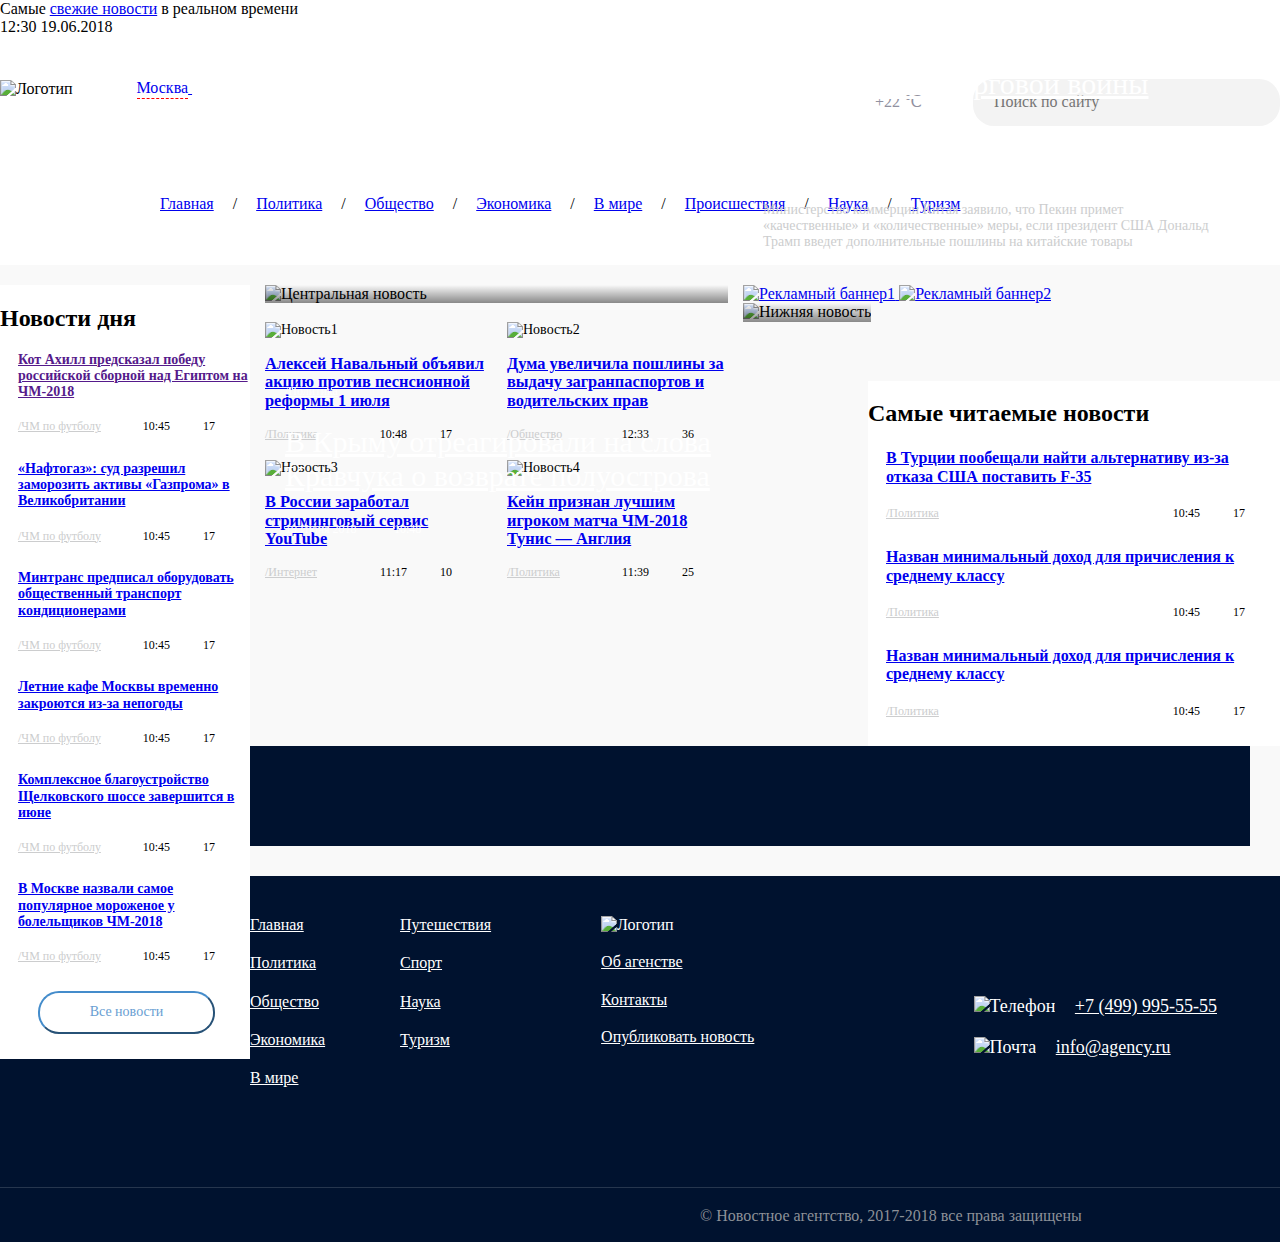
==== Задание3.html @ 9a7a4363 "Create Задание3.html" ====
<!DOCTYPE html>
<html lang="ru">
<head>
	<meta charset="utf-8">
	<title>Новостное агентство</title>
	<link rel="stylesheet" type="text/css" href="Normalize.css">
	<link rel="stylesheet" type="text/css" href="Header.css">
	<link rel="stylesheet" type="text/css" href="Nav.css">
	<link rel="stylesheet" type="text/css" href="Main.css">
	<link rel="stylesheet" type="text/css" href="Aside.css">
	<link rel="stylesheet" type="text/css" href="Footer.css">
	<link rel="stylesheet" type="text/css" href="Задание3.css">
	<script src="jquery-3.4.1.min.js"></script>
	<script src="ExchangeRate.js"></script>
</head>
<body>
	<div class="black-bar">
		<div class="fixed-container">
			Самые <a href="#">свежие новости</a> в реальном времени
			<div class="datetime">12:30 19.06.2018</div>
		</div>
	</div>
	<div class="header">
		<div class="fixed-container">
			<div class="logo-container">
				<div class="first-block">
					<img class="logo" src="img/logo.png" alt="Логотип">
					<a href="#">
						<span class="city">
							Москва
						</span>
						<span class="arrow"></span>
					</a>
				</div>
				<div class="second-block">
					<div class="weather-icon"></div>
					<div class="weather">
						+22 ℃
					</div>
					<form action="#">
						<input type="text" name="search" class="search-field" placeholder="Поиск по сайту">
						<button class="search-button" aria-label="Поиск"></button>
					</form>
				</div>
			</div>
		</div>
	</div>
	<div class="menu-container">
		<div class="fixed-container">
			<nav>
				<ul class="menu">
					<li>
						<a href="#">Главная</a>
					</li>
					<li>
						<a href="#">Политика</a>
					</li>
					<li>
						<a href="#">Общество</a>
					</li>
					<li>
						<a href="#">Экономика</a>
					</li>
					<li>
						<a href="#">В мире</a>
					</li> 
					<li>
						<a href="#">Происшествия</a>
					</li>
					<li>
						<a href="#">Наука</a>
					</li>
					<li>
						<a href="#">Туризм</a>
					</li>
				</ul>
			</nav>
		</div>
	</div>
	<main class="central-container">
		<div class="fixed-container clearfix">
			<section class="column-left">
				<h2>Новости дня</h2>
				<article class="news-item">
					<div class="news-item-text">
						<a href=""><h4>Кот Ахилл предсказал победу российской сборной над Египтом на ЧМ-2018</h4></a>
					</div>
					<div class="news-item-props">
						<a href="#">/ЧМ по футболу</a>
						<div class="info-container">
							<time class="news-time">10:45</time>
							<div class="news-comments-count">17</div>
						</div>
					</div>
				</article>
				<article class="news-item">
					<div class="news-item-text">
						<a href="#"><h4>«Нафтогаз»: суд разрешил заморозить активы «Газпрома» в Великобритании</h4></a>
					</div>
					<div class="news-item-props">
						<a href="#">/ЧМ по футболу</a>
						<div class="info-container">
							<time class="news-time">10:45</time>
							<div class="news-comments-count">17</div>
						</div>
					</div>
				</article>
				<article class="news-item">
					<div class="news-item-text">
						<a href="#"><h4>Минтранс предписал оборудовать общественный транспорт кондиционерами</h4></a>
					</div>
					<div class="news-item-props">
						<a href="#">/ЧМ по футболу</a>
						<div class="info-container">
							<time class="news-time">10:45</time>
							<div class="news-comments-count">17</div>
						</div>
					</div>
				</article>
				<article class="news-item">
					<div class="news-item-text">
						<a href="#"><h4>Летние кафе Москвы временно закроются из-за непогоды</h4></a>
					</div>
					<div class="news-item-props">
						<a href="#">/ЧМ по футболу</a>
						<div class="info-container">
							<time class="news-time">10:45</time>
							<div class="news-comments-count">17</div>
						</div>
					</div>
				</article>
				<article class="news-item">
					<div class="news-item-text">
						<a href="#"><h4>Комплексное благоустройство Щелковского шоссе завершится в июне</h4></a>
					</div>
					<div class="news-item-props">
						<a href="#">/ЧМ по футболу</a>
						<div class="info-container">
							<time class="news-time">10:45</time>
							<div class="news-comments-count">17</div>
						</div>
					</div>
				</article>
				<article class="news-item">
					<div class="news-item-text">
						<a href="#"><h4>В Москве назвали самое популярное мороженое у болельщиков ЧМ-2018</h4></a>
					</div>
					<div class="news-item-props">
						<a href="#">/ЧМ по футболу</a>
						<div class="info-container">
							<time class="news-time">10:45</time>
							<div class="news-comments-count">17</div>
						</div>
					</div>
				</article>
				<a href="#">
					<button class="column-left-button">
						Все новости
					</button>
				</a>
			</section>
			<section class="column-center">
				<div class="additional-block">
					<img src="img/central-news.png" alt="Центральная новость">
					<div class="main-news">
						<a href="#" class="news-item-props">/Политика</a>
						<a href="#" class="text-main-news">В Крыму отреагировали на слова Кравчука о возврате полуострова</a>
						<div class="main-news-date">
							19 Июня 2018
						</div>
						<div class="main-news-time">
							10:48
						</div>
					</div>
				</div>
				<div class="news">
					<article class="items">
						<img src="img/news1.png" alt="Новость1">
						<h3>
							<a href="#">Алексей Навальный объявил акцию против песнсионной реформы 1 июля</a>
						</h3>
						<div class="news-item-props">
							<a href="#">/Политика</a>
							<div class="info-container">
								<time class="news-time">10:48</time>
								<div class="news-comments-count">17</div>
							</div>
						</div>
					</article>

					<article class="items">
						<img src="img/news2.png" alt="Новость2">
						<h3>
							<a href="#">Дума увеличила пошлины за выдачу загранпаспортов и водительских прав</a>
						</h3>
						<div class="news-item-props">
							<a href="#">/Общество</a>
							<div class="info-container">
								<time class="news-time">12:33</time>
								<div class="news-comments-count">36</div>
							</div>
						</div>
					</article>

					<article class="items">
						<img src="img/news3.png" alt="Новость3">
						<h3>	
							<a href="#">В России заработал стриминговый сервис YouTube</a>
						</h3>
						<div class="news-item-props">
							<a href="#">/Интернет</a>
							<div class="info-container">
								<time class="news-time">11:17</time>
								<div class="news-comments-count">10</div>
							</div>
						</div>
					</article>

					<article class="items">
						<img src="img/news4.png" alt="Новость4">
						<h3>
							<a href="#">Кейн признан лучшим игроком матча ЧМ-2018 Тунис — Англия</a>
						</h3>
						<div class="news-item-props">
							<a href="#">/Политика</a>
							<div class="info-container">
								<time class="news-time">11:39</time>
								<div class="news-comments-count">25</div>
							</div>
						</div>
					</article>
				</div>
			</section>
			<aside class="column-right">
				<a href="#">
					<img src="img/banner-1.png" alt="Рекламный баннер1">
				</a>
				<a href="#">
					<img src="img/banner-2.png" alt="Рекламный баннер2">
				</a>
			</aside>
			<section class="bottom-news">
				<img src="img/some-news.png" alt="Нижняя новость">
				<div class="left-bottom-news">
					<a href="#" class="news-item-props">/Политика</a>
					<a href="#">Пекин обвинил Вашингтон в развязывании торговой войны</a>
					<div class="main-news-date">
						19 Июня 2018
					</div>
					<div class="main-news-time">
						10:48
					</div>
					<div class="more-left-news">
						Министерство коммерции Китая заявило, что Пекин примет «качественные» и «количественные» меры, если президент США Дональд Трамп введет дополнительные пошлины на китайские товары
					</div>
				</div>
			</section>
			<section class="most-readable">
				<h2>Самые читаемые новости</h2>
				<article class="news-item">
					<div class="news-item-text">
						<a href="#"><h4>В Турции пообещали найти альтернативу из-за отказа США поставить F-35</h4></a>
					</div>
					<div class="news-item-props">
						<a href="#">/Политика</a>
						<div class="info-container">
							<time class="news-time">10:45</time>
							<div class="news-comments-count">17</div>
						</div>
					</div>
				</article>
				<article class="news-item">
					<div class="news-item-text">
						<a href="#"><h4>Назван минимальный доход для причисления к среднему классу‍</h4></a>
					</div>
					<div class="news-item-props">
						<a href="#">/Политика</a>
						<div class="info-container">
							<time class="news-time">10:45</time>
							<div class="news-comments-count">17</div>
						</div>
					</div>
				</article>
				<article class="news-item">
					<div class="news-item-text">
						<a href="#"><h4>Назван минимальный доход для причисления к среднему классу‍</h4></a>
					</div>
					<div class="news-item-props">
						<a href="#">/Политика</a>
						<div class="info-container">
							<time class="news-time">10:45</time>
							<div class="news-comments-count">17</div>
						</div>
					</div>
				</article>
			</section>
			<div class="exchange-container">
				<div id="exchange-rate-euro"></div>
				<div id="exchange-rate-usd"></div>
			</div>
		</div>
	</main>
	<div class="footer">
		<div class="fixed-container clearfix">			
			<ul class="sections">
				<li>
					<a href="#">Главная</a>
				</li>
				<li>
					<a href="#">Политика</a>
				</li>
				<li>
					<a href="#">Общество</a>
				</li>
				<li>
					<a href="#">Экономика</a>
				</li>
				<li>
					<a href="#">В мире</a>
				</li>
				<li>
					<a href="#">Путешествия</a>
				</li>
				<li>
					<a href="#">Спорт</a>
				</li>
				<li>
					<a href="#">Наука</a>
				</li>
				<li>
					<a href="#">Туризм</a>
				</li>
			</ul>
			<ul class="sections2">
				<li>
					<img src="img/logo(blue).png" alt="Логотип">
				</li>
				<li>
					<a href="#">Об агенстве</a>
				</li>
				<li>
					<a href="#">Контакты</a>
				</li>
				<li>
					<a href="#">Опубликовать новость</a>
				</li>
			</ul>
			<ul class="social-networks">
				<li>
					<a href="#" class="Vk" aria-label="ВКонтакте"></a>
				</li>
				<li>
					<a href="#" class="Fb" aria-label="Facebook"></a>
				</li>
				<li>
					<a href="#" class="Twitter" aria-label="Твитер"></a>
				</li>
				<li>
					<a href="#" class="Inst" aria-label="Инстаграм"></a>
				</li>
			</ul>
			<div class="communication">
				<ul>
					<li>
						<img src="img/Phone.png" alt="Телефон">
						<a href="tel:" class="phone-number">+7 (499) 995-55-55</a>
					</li>
					<li>
						<img src="img/Email.png" alt="Почта">
						<a href="mailto:" class="email">info@agency.ru</a>
					</li>
				</ul>
			</div>
		</div>
	</div>
	<div class="bar">
		<div class="copyright">
			&copy; Новостное агентство, 2017-2018 все права защищены
		</div>
	</div>
</body>
</html>
---- Header.css ----
.header {
	min-height: 100px;
}

.logo-container {
	margin-top: 40px;
	margin-bottom: 42px;
}

.first-block {
	float: left;
}

.arrow {
  display: inline-block;

  vertical-align: middle;

  width: 20px;
  height: 20px;

  background: url('https://pngimage.net/wp-content/uploads/2018/05/drop-down-icon-png.png') no-repeat 0% 50%;
  background-size: cover;
}

.city {
  border-bottom: 1px dashed red;
}

.logo {
		display: inline-block;

		vertical-align: middle;
		padding-right: 60px;
	}

	.city {
		display: inline-block;

		vertical-align: middle;
	}

.second-block {
	float: right;
}

	.weather {
		display: inline-block;
		vertical-align: middle;

		padding-right: 47px;

		color: #91919f;
	}

	.weather-icon {
		display: inline-block;
		vertical-align: middle;

		background-image: url('img/icon-weather.png');
		background-repeat: no-repeat;

		height: 21px;
		width: 29px;
	}

	form {
		position: relative;

		display: inline-block;
	}

		.search-field {
			height: 45px;
			width: 284px;

			padding-left: 21px;

			display: inline-block;
			vertical-align: middle;

			border-radius: 21px;
			border: none;

			background-color: #f3f3f3;
		}

		.search-button {
			position: absolute;
			border: none;

			width: 21px;
			height: 21px;

			background-image: url('img/icon-search.png');
			background-repeat: no-repeat;
			background-position: center;
			
			right: 17px;
			bottom: 13px;
			
			background-color: #f3f3f3;
		}
---- Nav.css ----
.menu-container {
	min-height: 70px;
	width: 960px;
	margin: 0 auto;
}

.menu {
	list-style: none;
	padding-left: 0;
	font-size: 16px;
}

.menu li {
	display: inline-block;
}

.menu li:before {
	content: '/';
	margin-left: 15px;
	margin-right: 15px;
}

.menu li:first-child:before {
  content: "";
  margin-left: 0;
  margin-right: 0;
}
---- Main.css ----
.column-left {
	background-color: #FFFFFF;

	width: 250px;

	float: left;

	margin-bottom: 20px;
}

	.news-item {
		padding-left: 18px;
		margin-bottom: 27px;

		font-size: 14px;
	}

	.news-item-text {
		margin-bottom: 20px;
	}

	.news-item-props {
		font-size: 12px;
	}

		.news-item-props a {
			color: #cccdce;
		}

		.news-time {
			padding-right: 15px;
			padding-left: 15px;

			background-image: url('img/icon-time.png');
			background-repeat: no-repeat;

			display: inline-block;
		}

		.news-comments-count {
			padding-left: 15px;

			background-image: url('img/icon-comments.png');
			background-repeat: no-repeat;

			display: inline-block;
		}

		.info-container {
			float: right;
			vertical-align: middle;

			margin-right: 35px;
		}

	.column-left-button {
		border-radius: 21px;
		border-color: #448ccb;

		background-color: #FFFFFF;
		color: #689ed2;
		
		margin-left: 38px;
		min-height: 43px;
		margin-bottom: 25px;

		width: 177px;

		font-size: 14px;
	}

.column-center {
	width: 463px;

	margin-bottom: 20px;
	margin-left: 15px;
	margin-right: 15px;
	float: left;
}

.visually-hidden {
	position: absolute !important;
	clip: rect(1px 1px 1px 1px); /* IE6, IE7 */
	clip: rect(1px, 1px, 1px, 1px);
	padding:0 !important;
	border:0 !important;
	height: 1px !important; 
	width: 1px !important; 
	overflow: hidden;
}

	.additional-block:before {
	content: '';

	position: absolute;
	top: 0;
	left: 0;
	right: 0;
	bottom: 0;

	background: linear-gradient(to bottom, rgba(255, 255, 255, 0),rgb(0, 0, 0));
	opacity: 0.45;

	z-index: 0;
	}

	.additional-block {
		position: relative;
	}

	.main-news {
		position: absolute;
		top: 40px;
		padding-left: 20px;

		width: 450px;
		height: 190px;
		font-size: 30px;

		font: bold;
		color: #FFFFFF;
	}

	.text-main-news {
		color: #FFFFFF;
	}

	.main-news .news-item-props {
		margin-bottom: 26px;
		margin-top: 60px;

		color: #FFFFFF;
		font-size: 12px;

		display: block;
	}

	.main-news-date {
		position: absolute;
		padding-top: 29px;

		font-size: 12px;
	}

	.main-news-time {
		position: absolute;
		padding-top: 29px;
		padding-left: 109px;

		font-size: 12px;
		
		background-image: url('img/icon-time2.png');
	}

.central-container {
	padding-top: 20px;

	background-color: #f9f9f9;

	background-image: url('img/central-bg-top.png');
	background-repeat: repeat-x;
}

.news{
	width: 464px;
}

.items {
	width: 222px;

	font-size: 14px;

	float: left;
	margin-right: 10px;
	margin-top: 19px;
}

.items:nth-child(2n) {
  	margin-right: 0;
  	margin-left: 10px;
}

.bottom-news:before {
	content: '';

	position: absolute;
	top: 0;
	left: 0;
	right: 0;
	bottom: 0;

	background: linear-gradient(to bottom, rgba(255, 255, 255, 0),rgb(0, 0, 0));
	opacity: 0.45;

	z-index: 0;
}

.bottom-news {
	margin-bottom: 59px;
	position: relative;
	float: left;
}

	.left-bottom-news {
		position: absolute;
		bottom: 190px;
		margin-left: 20px;

		color: #FFFFFF;
		font: bold;
		font-size: 30px;

		width: 450px;
	}

	.left-bottom-news a {
		color: #FFFFFF;

		display: block;

		margin-bottom: 30px;
	}

	.more-left-news {
		font-size: 14px;

		position: absolute;
		margin-top: 70px;

		color: #cccdce;
	}

.most-readable {
	background-color: #FFFFFF;

	display: inline-block;

	float: right;

	width: 412px;
}

	.most-readable .news-item-text {
		width: 361px;

		font-size: 16px;
		font: bold;
	}

.exchange-container {
	width: 900px;
	height: 60px;

	background-color: #00122f;

	display: inline-block;

	margin-bottom: 30px;

	padding-top: 40px;
	padding-left: 100px;
}

#exchange-rate-euro {
	display: inline-block;

	color: #FFFFFF;

	vertical-align: middle;
}

#exchange-rate-usd {
	display: inline-block;

	color: #FFFFFF;

	margin-left: 400px;
}
---- Footer.css ----
.footer {
	min-height: 311px;

	background-color: #00122f;
	color: #FFFFFF;
}

.sections {
	column-count: 2;
	list-style: none;

	float: left;
	column-gap: 59px;
	margin-top: 40px;
	padding: 0;
}

	.sections li {
		margin-bottom: 20px;
	}

	.sections a {
		color: #FFFFFF;
	}

.sections2 {
	list-style: none;

	float: left;
	margin-left: 70px;
	margin-top: 40px;
}

	.sections2 li {
		margin-bottom: 19px;
	}

	.sections2 a {
		color: #FFFFFF;
	}

.social-networks {
	list-style: none;
	column-count: 4;

	float: right;
	margin-top: 40px;
}

	.Vk {
		background-image: url('img/VK.png');
		background-repeat: no-repeat;

		width: 42px;
		height: 42px;

		margin-right: 10px;

		display: inline-block;
	}

	.Fb {
		background-image: url('img/FB.png');
		background-repeat: no-repeat;

		width: 42px;
		height: 42px;

		margin-right: 10px;

		display: inline-block;
	}

	.Twitter {
		background-image: url('img/Twitter.png');
		background-repeat: no-repeat;

		width: 42px;
		height: 42px;

		margin-right: 10px;

		display: inline-block;
	}

	.Inst {
		background-image: url('img/Inst.png');
		background-repeat: no-repeat;

		width: 42px;
		height: 42px;
		
		display: inline-block;
	}

.communication {
	float: right;
	margin-right: 63px;
}

	.communication ul {
		list-style: none;
		font-size: 18px;
	}

	.communication a {
		color: #FFFFFF;
	}

	.communication img {
		margin-right: 15px;
	}

	.communication li {
		margin-bottom: 20px;
	}

.copyright {
	color: #8d9198;

	padding-left: 700px;
	padding-top: 19px;
	padding-bottom: 17px;

	border-top: 1px solid #26364e;
}

	.bar {
		background-color: #00122f;
	}
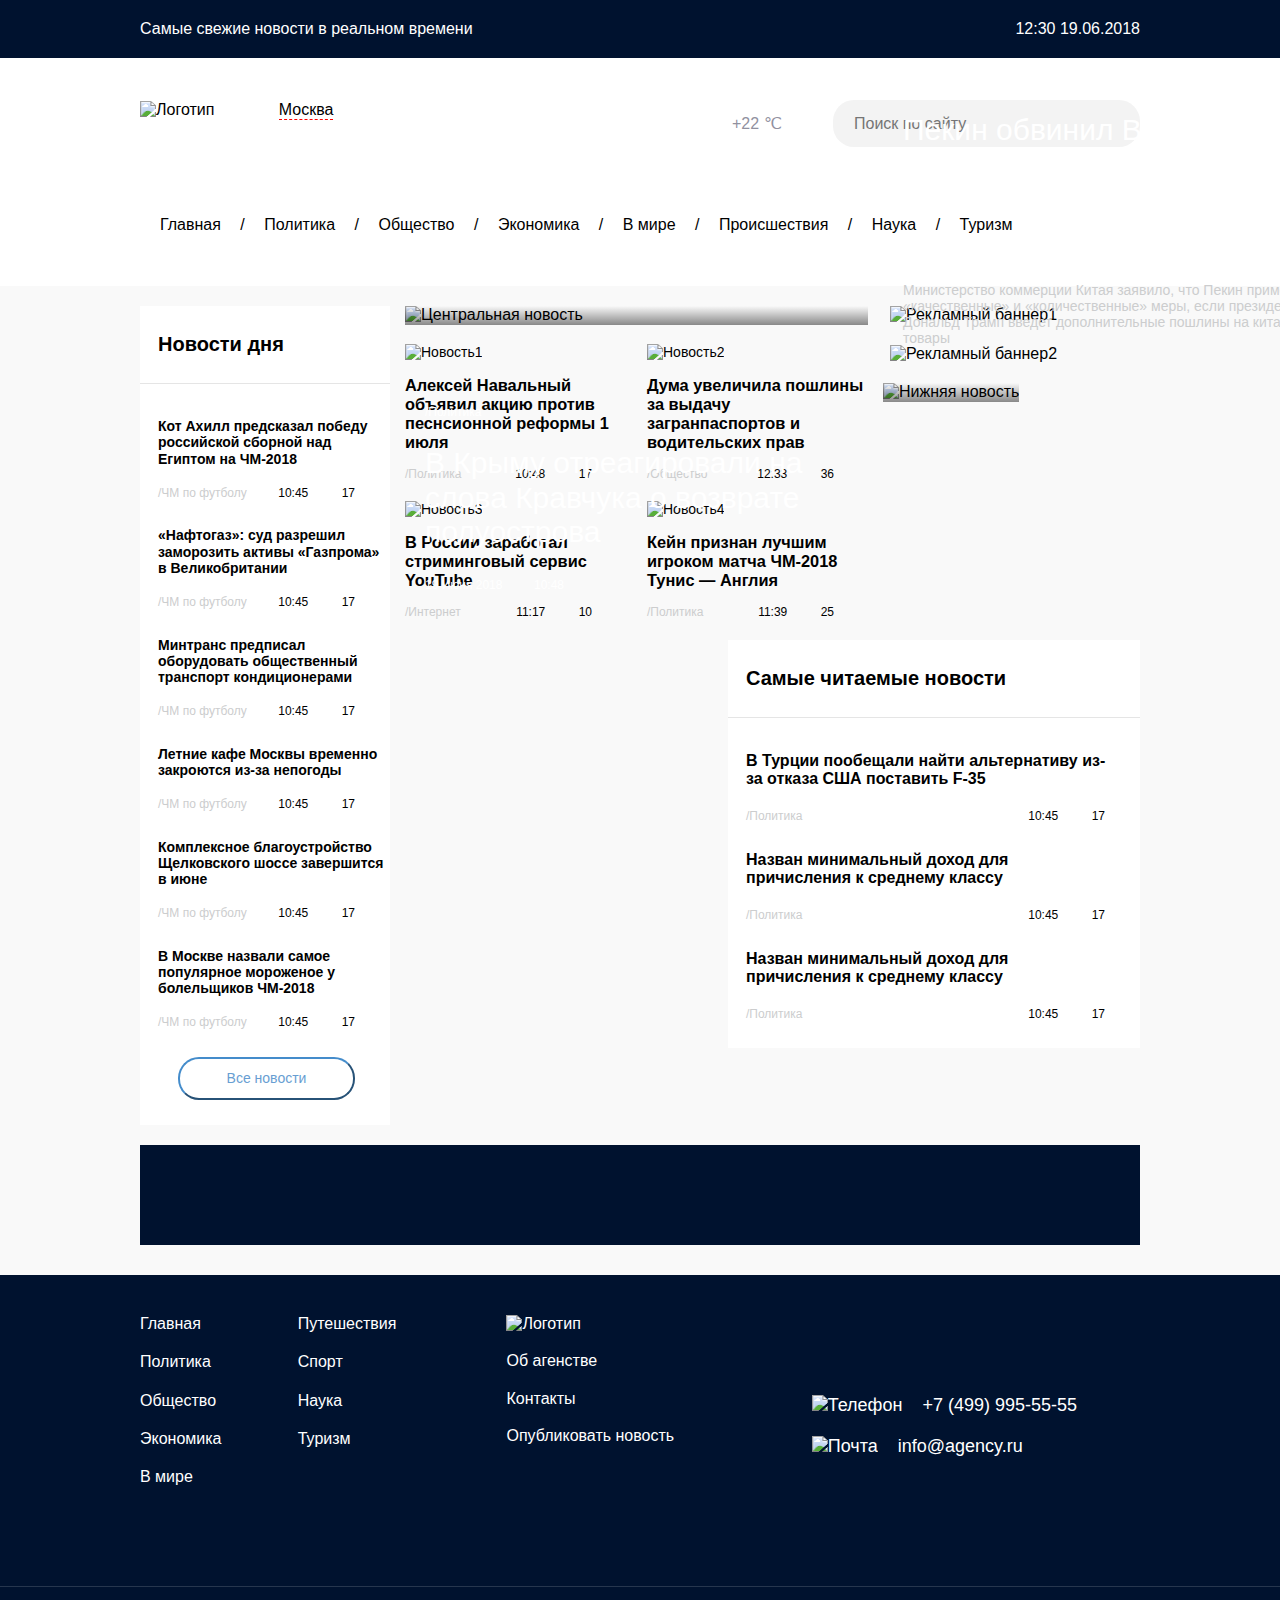
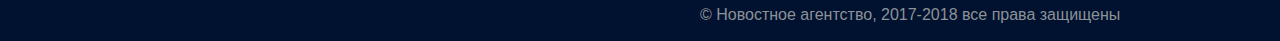
==== commit f54929b6: "Update Задание3.html" ====
--- a/Задание3.html
+++ b/Задание3.html
@@ -7,9 +7,9 @@
 	<link rel="stylesheet" type="text/css" href="Header.css">
 	<link rel="stylesheet" type="text/css" href="Nav.css">
 	<link rel="stylesheet" type="text/css" href="Main.css">
-	<link rel="stylesheet" type="text/css" href="Aside.css">
+	<link rel="stylesheet" type="text/css" href="aside.css">
 	<link rel="stylesheet" type="text/css" href="Footer.css">
-	<link rel="stylesheet" type="text/css" href="Задание3.css">
+	<link rel="stylesheet" type="text/css" href="style.css">
 	<script src="jquery-3.4.1.min.js"></script>
 	<script src="ExchangeRate.js"></script>
 </head>
--- a/aside.css
+++ b/aside.css
@@ -0,0 +1,9 @@
+.column-right {
+	width: 250px;
+	
+	float: right;
+}
+
+.column-right img {
+	margin-bottom: 20px;
+}
--- a/style.css
+++ b/style.css
@@ -0,0 +1,84 @@
+html, body {
+	margin: 0;
+	padding: 0;
+
+	min-width: 1000px;
+
+	font-family: Arial;
+
+	box-sizing: border-box;
+}
+
+h2 {
+	font-size: 20px;
+
+	padding: 27px 0 27px 18px;
+	margin: 0 0 34px;
+
+	border-bottom: 1px solid #e5e5e5;
+}
+
+.black-bar {
+	background-color: #00122f;
+	color: white;
+
+	padding: 20px 0;
+
+	font-size: 16px;
+}
+
+.black-bar a {
+	color: white;
+}
+
+.fixed-container {
+	width: 1000px;
+
+	margin: 0 auto;
+	position: relative;
+}
+
+.datetime {
+	float: right;
+}
+
+.clearfix::after {
+	content: "";
+	display: table;
+	clear: both;
+}
+
+a {
+  text-decoration: none;
+  color: black;
+}
+
+.clearfix::after {
+	content: "";
+	display: table;
+	clear: both;
+}
+
+.list {
+	padding-left: 20px;
+}
+
+.list-item {
+	display: list-item;
+}
+
+.visually-hidden {
+	position: absolute !important;
+
+	clip: rect(1px 1px 1px 1px); /* IE6, IE7 */
+	clip: rect(1px, 1px, 1px, 1px);
+	
+	padding:0 !important;
+	
+	border:0 !important;
+	
+	height: 1px !important; 
+	width: 1px !important; 
+	
+	overflow: hidden;
+}
